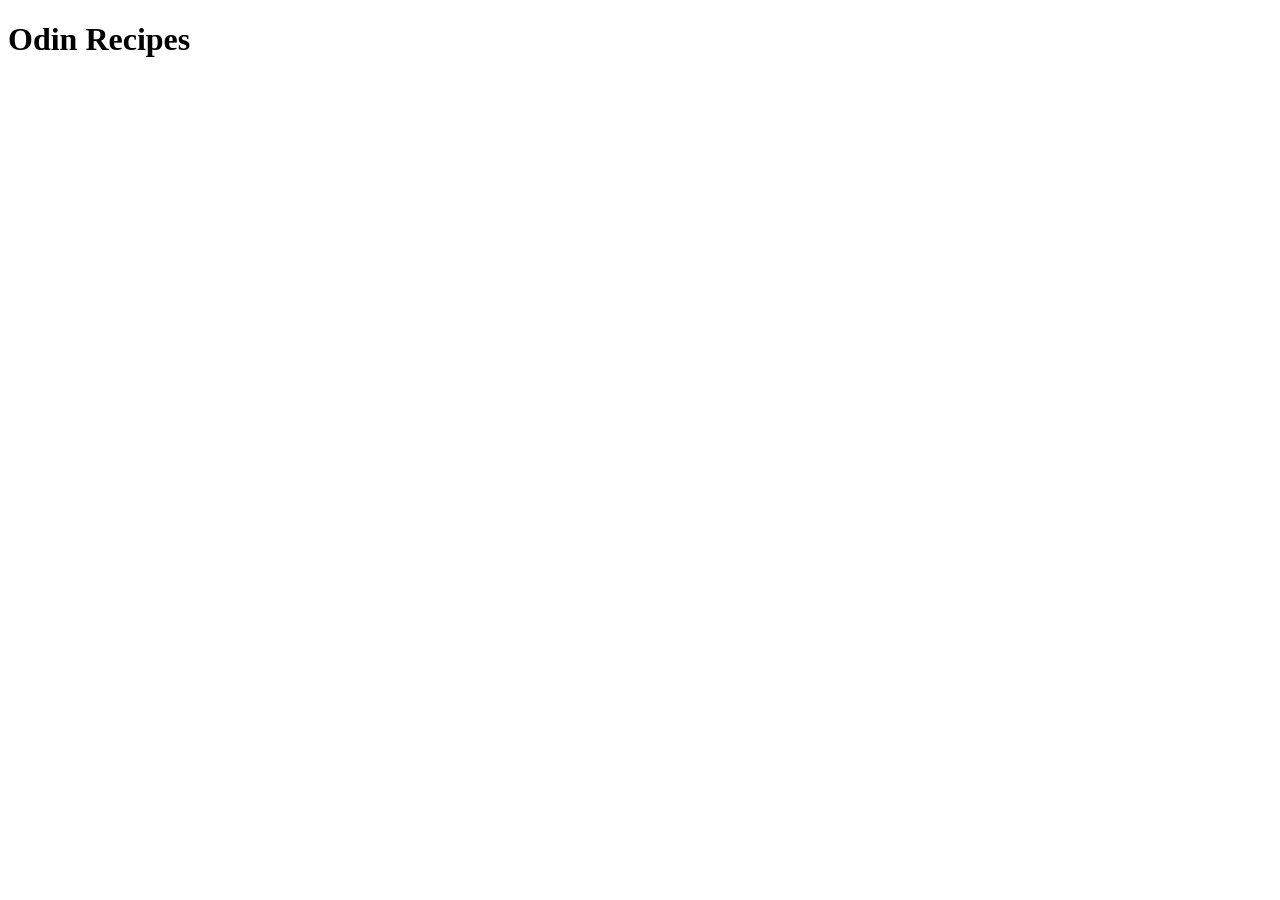
==== index.html @ e1b81dd5 "Create index file with heading" ====
<!DOCTYPE html>
<html lang="en">

<head>
    <meta charset="UTF-8">
    <meta name="viewport" content="width=device-width, initial-scale=1.0">
    <title>Document</title>
</head>

<body>
    <h1>Odin Recipes</h1>
</body>

</html>
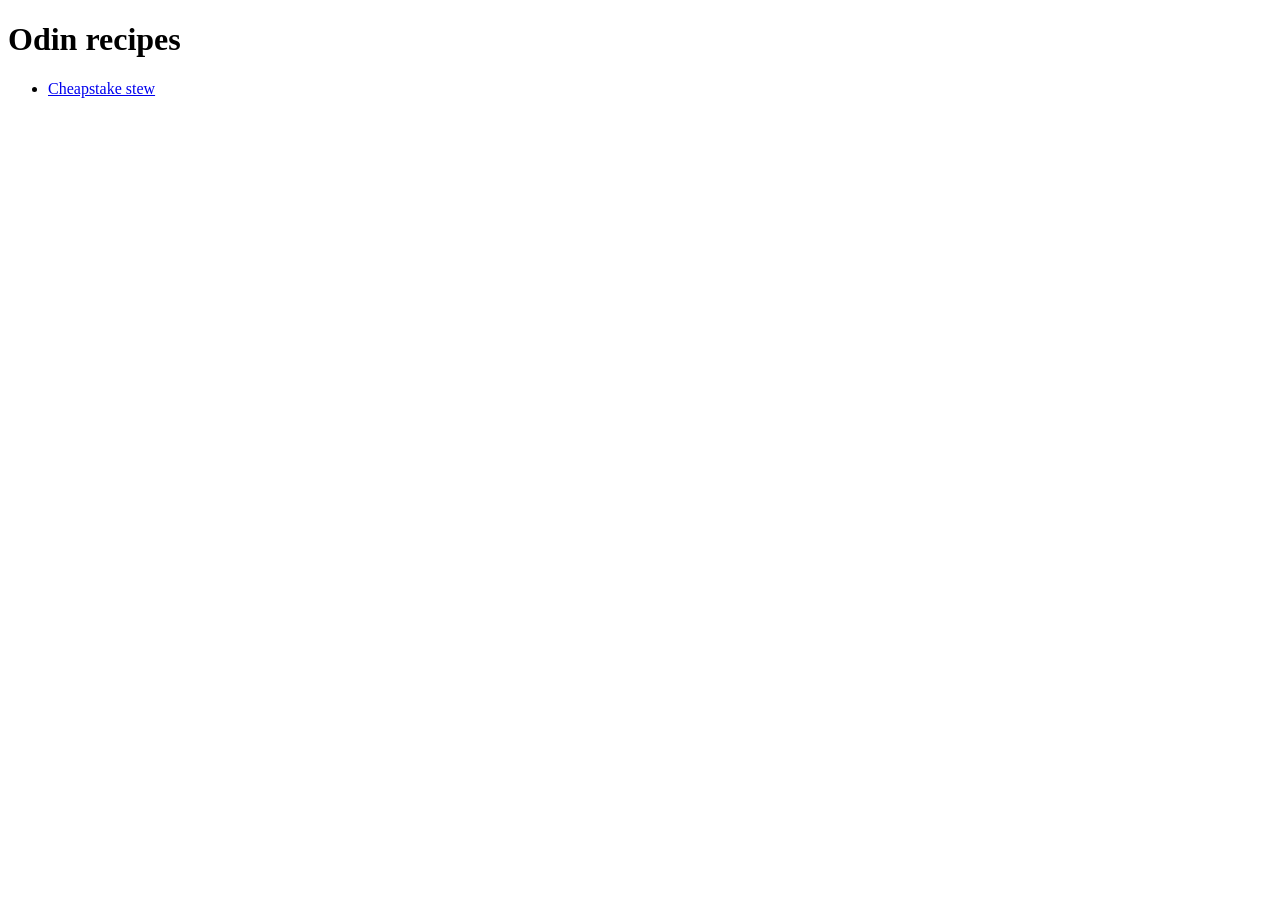
==== commit f1dc4b0c: "Add link to recipe" ====
--- a/index.html
+++ b/index.html
@@ -8,7 +8,10 @@
 </head>
 
 <body>
-    <h1>Odin Recipes</h1>
+    <h1>Odin recipes</h1>
+    <ul>
+        <li><a href="./recipes/cheapstake-stew.html">Cheapstake stew</a></li>
+    </ul>
 </body>
 
 </html>
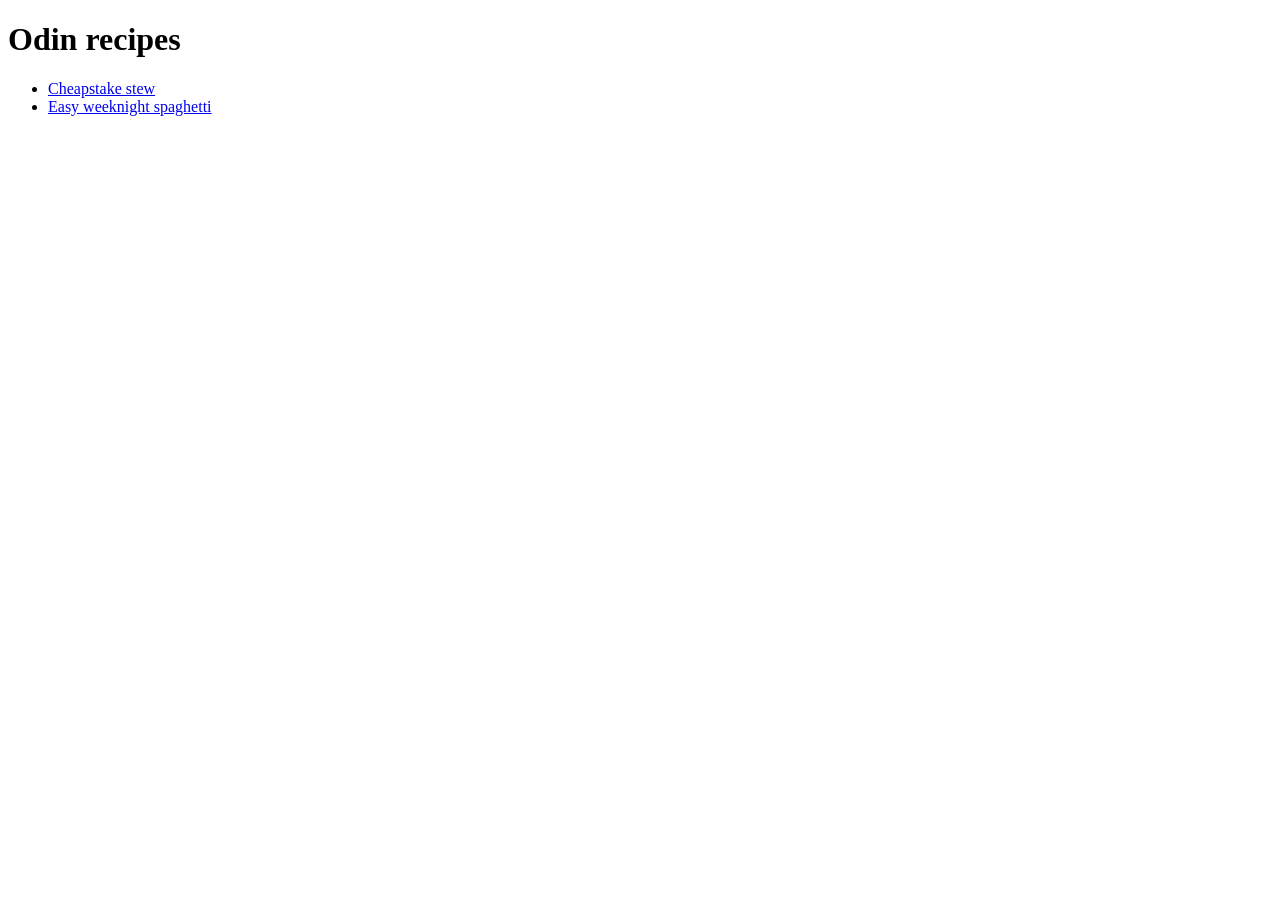
==== commit 42ec2ca3: "Create spaghetti recipe page" ====
--- a/index.html
+++ b/index.html
@@ -4,13 +4,14 @@
 <head>
     <meta charset="UTF-8">
     <meta name="viewport" content="width=device-width, initial-scale=1.0">
-    <title>Document</title>
+    <title>Odin Recipes</title>
 </head>
 
 <body>
     <h1>Odin recipes</h1>
     <ul>
         <li><a href="./recipes/cheapstake-stew.html">Cheapstake stew</a></li>
+        <li><a href="./recipes/easy-weeknight-spaghetti.html">Easy weeknight spaghetti</a></li>
     </ul>
 </body>
 
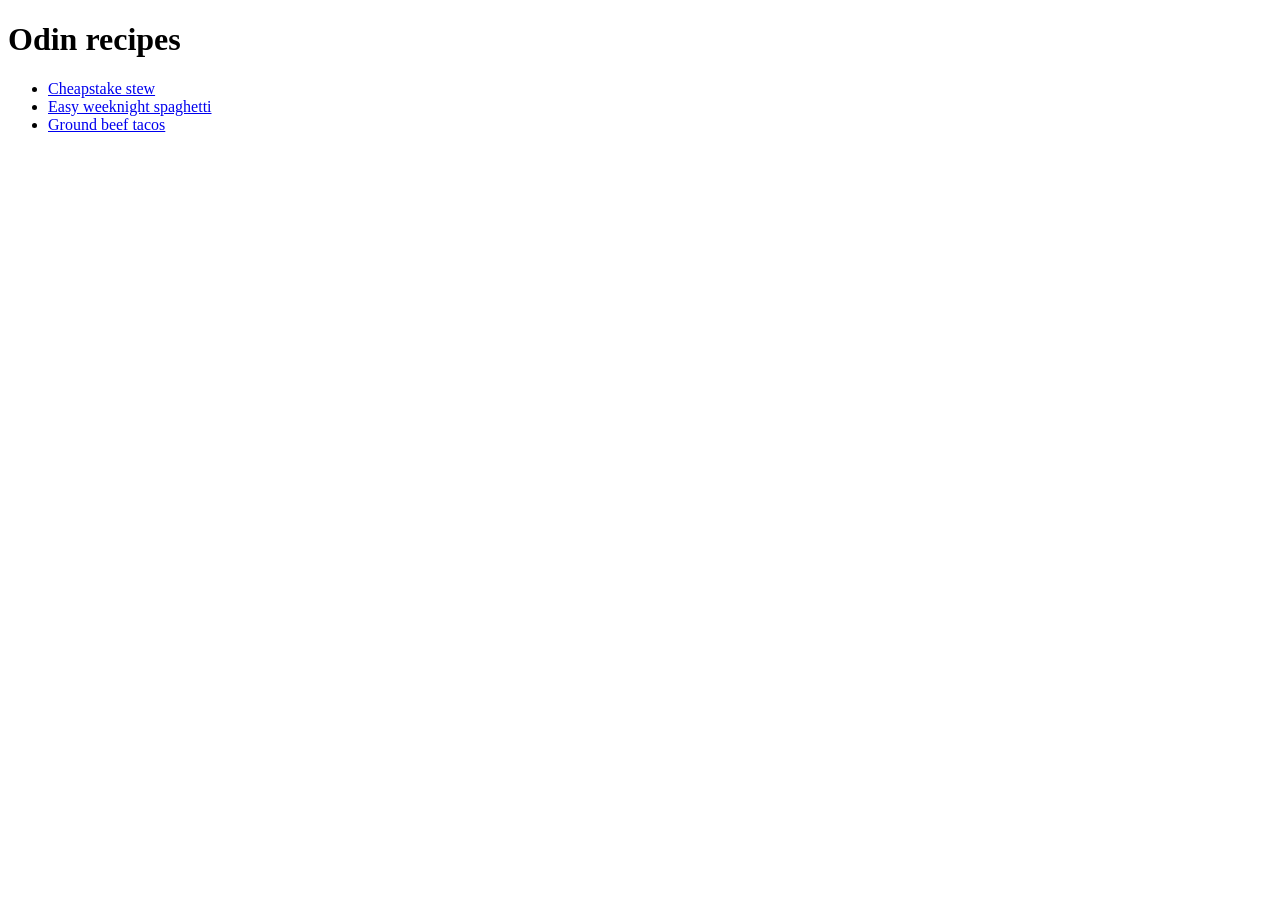
==== commit 52cf5575: "Create tacos recipe" ====
--- a/index.html
+++ b/index.html
@@ -12,6 +12,7 @@
     <ul>
         <li><a href="./recipes/cheapstake-stew.html">Cheapstake stew</a></li>
         <li><a href="./recipes/easy-weeknight-spaghetti.html">Easy weeknight spaghetti</a></li>
+        <li><a href="./recipes/ground-beef-tacos.html">Ground beef tacos</a></li>
     </ul>
 </body>
 
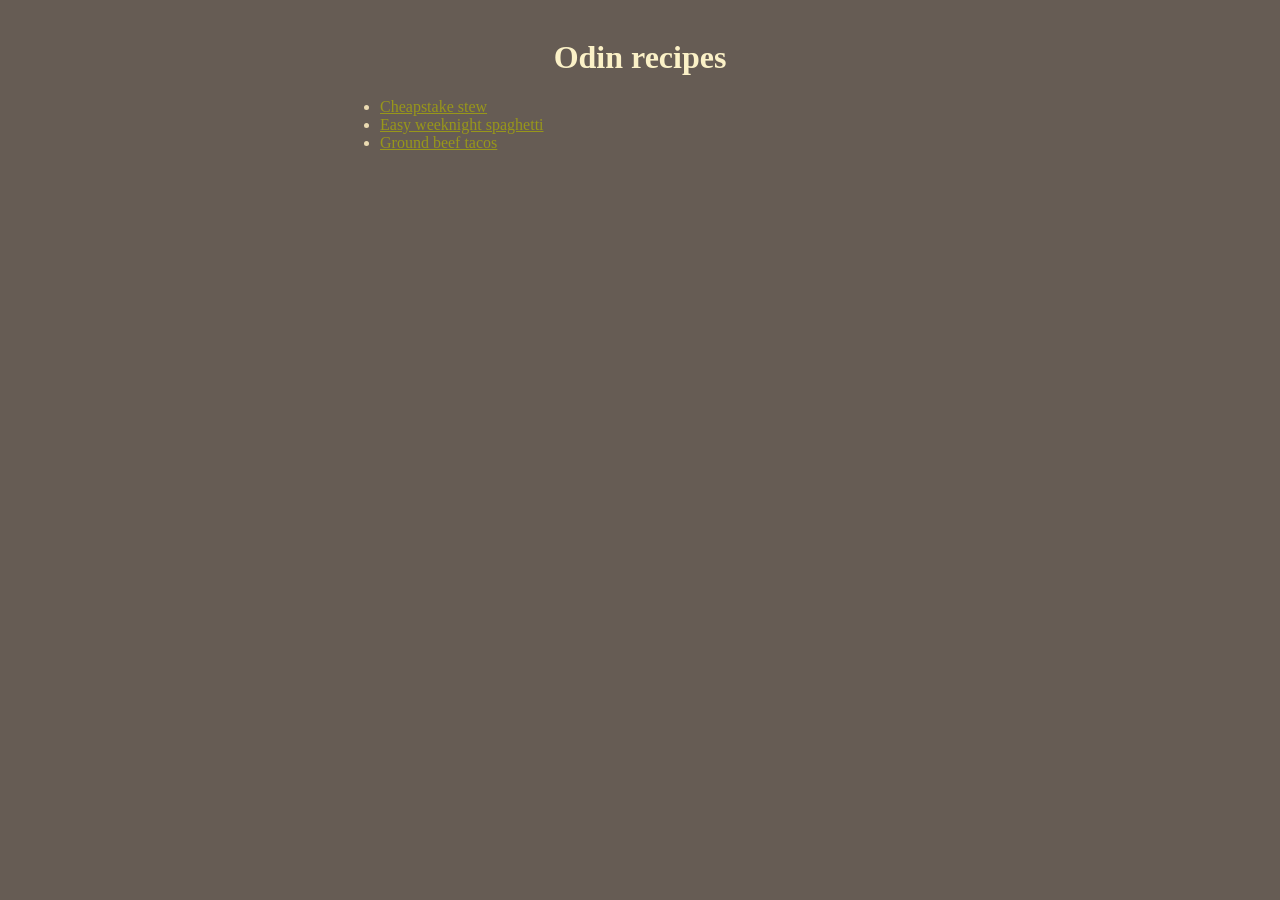
==== commit aad7fb4b: "Add styles" ====
--- a/index.html
+++ b/index.html
@@ -5,15 +5,18 @@
     <meta charset="UTF-8">
     <meta name="viewport" content="width=device-width, initial-scale=1.0">
     <title>Odin Recipes</title>
+    <link rel="stylesheet" href="style.css">
 </head>
 
 <body>
-    <h1>Odin recipes</h1>
-    <ul>
-        <li><a href="./recipes/cheapstake-stew.html">Cheapstake stew</a></li>
-        <li><a href="./recipes/easy-weeknight-spaghetti.html">Easy weeknight spaghetti</a></li>
-        <li><a href="./recipes/ground-beef-tacos.html">Ground beef tacos</a></li>
-    </ul>
+    <div class="content">
+        <h1>Odin recipes</h1>
+        <ul>
+            <li><a href="./recipes/cheapstake-stew.html">Cheapstake stew</a></li>
+            <li><a href="./recipes/easy-weeknight-spaghetti.html">Easy weeknight spaghetti</a></li>
+            <li><a href="./recipes/ground-beef-tacos.html">Ground beef tacos</a></li>
+        </ul>
+    </div>
 </body>
 
 </html>
--- a/style.css
+++ b/style.css
@@ -0,0 +1,30 @@
+.content {
+    width: 600px;
+    margin-left: auto;
+    margin-right: auto;
+}
+
+body {
+    background-color: #665c54;
+    color: #ebdbb2;
+    padding-top: 10px;
+    padding-bottom: 20px;
+}
+
+h1 {
+    text-align: center;
+}
+
+h1,
+h2 {
+    color: #fbf1c7;
+}
+
+a {
+    color: #98971a;
+}
+
+img {
+    width: 100%;
+    height: auto;
+}
